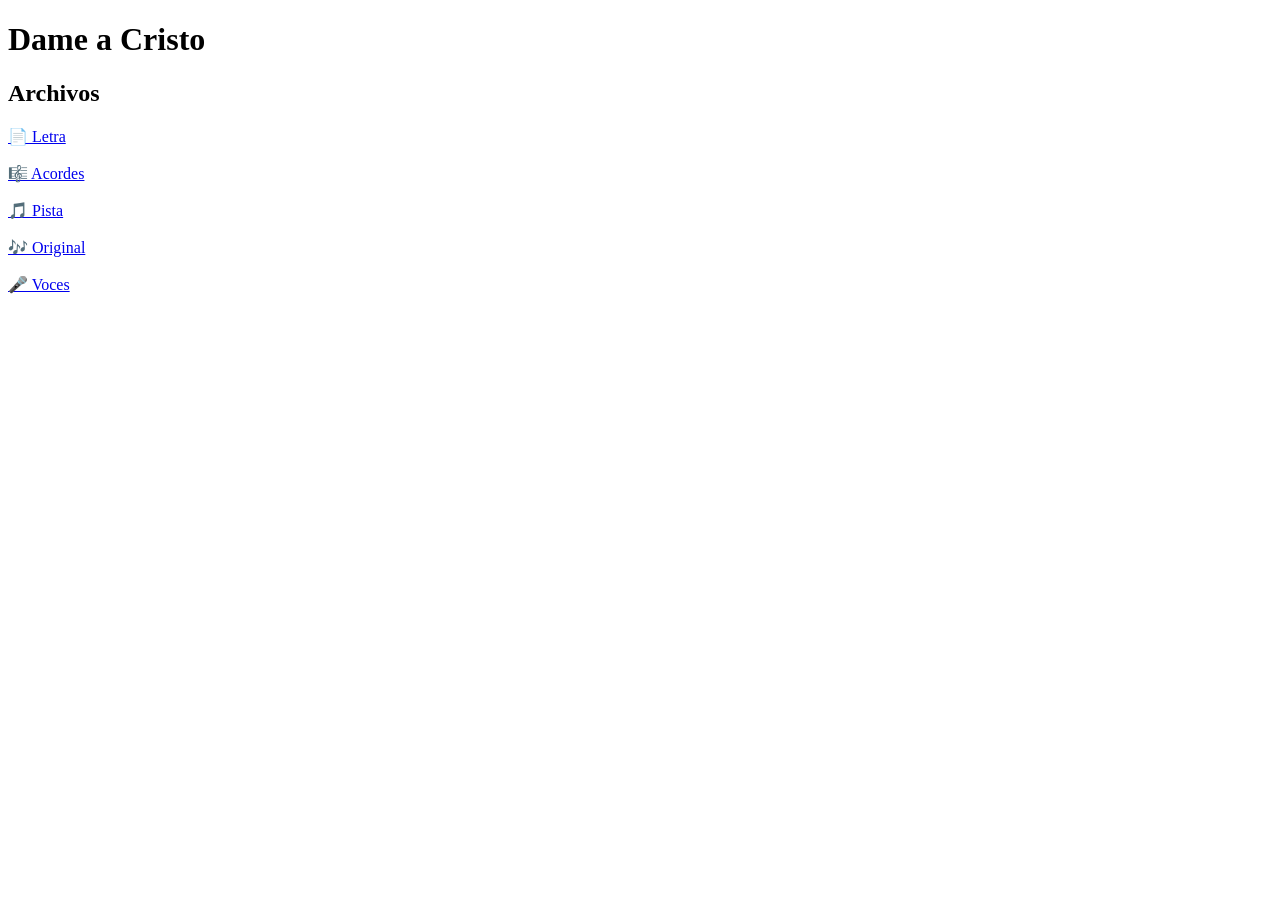
==== Dame a Cristo/index.html @ b727786a "Update index.html" ====
<!DOCTYPE html>
<html lang="es">
<head>
    <meta charset="UTF-8">
    <title>Dame a Cristo</title>
    <link rel="stylesheet" href="../style.css">
</head>
<body>

<h1>Dame a Cristo</h1>

<div class="cancion">
    <h2>Archivos</h2>

    <a href="Letra/Dame a Cristo Letra.pdf" target="_blank">📄 Letra</a><br><br>

    <a href="Acordes/Dame a cristo acordes.pdf" target="_blank">🎼 Acordes</a><br><br>

    <a href="Pista/Dame a Cristo pista.mp3" target="_blank">🎵 Pista</a><br><br>

    <a href="Pista/Dame a Cristo Original.mp3" target="_blank">🎶 Original</a><br><br>

    <a href="Voces/" target="_blank">🎤 Voces</a>
</div>

</body>
</html>
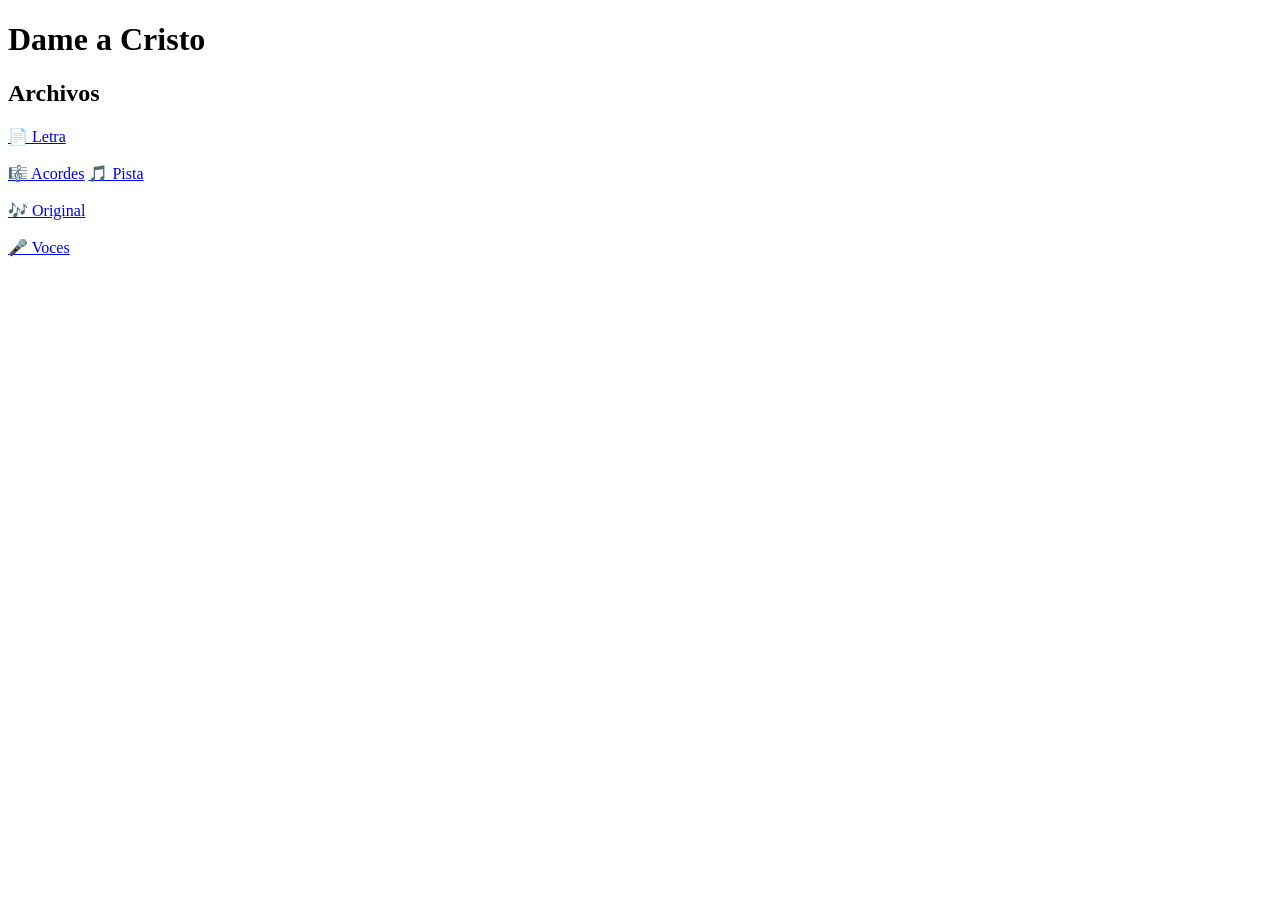
==== commit 9c7ed613: "Update index.html" ====
--- a/Dame a Cristo/index.html
+++ b/Dame a Cristo/index.html
@@ -14,8 +14,8 @@
 
     <a href="Letra/Dame a Cristo Letra.pdf" target="_blank">📄 Letra</a><br><br>
 
-    <a href="Acordes/Dame a cristo acordes.pdf" target="_blank">🎼 Acordes</a><br><br>
-
+    <a href="Chords/Dame a Cristo acordes.pdf" target="_blank">🎼 Acordes</a>
+    
     <a href="Pista/Dame a Cristo pista.mp3" target="_blank">🎵 Pista</a><br><br>
 
     <a href="Pista/Dame a Cristo Original.mp3" target="_blank">🎶 Original</a><br><br>
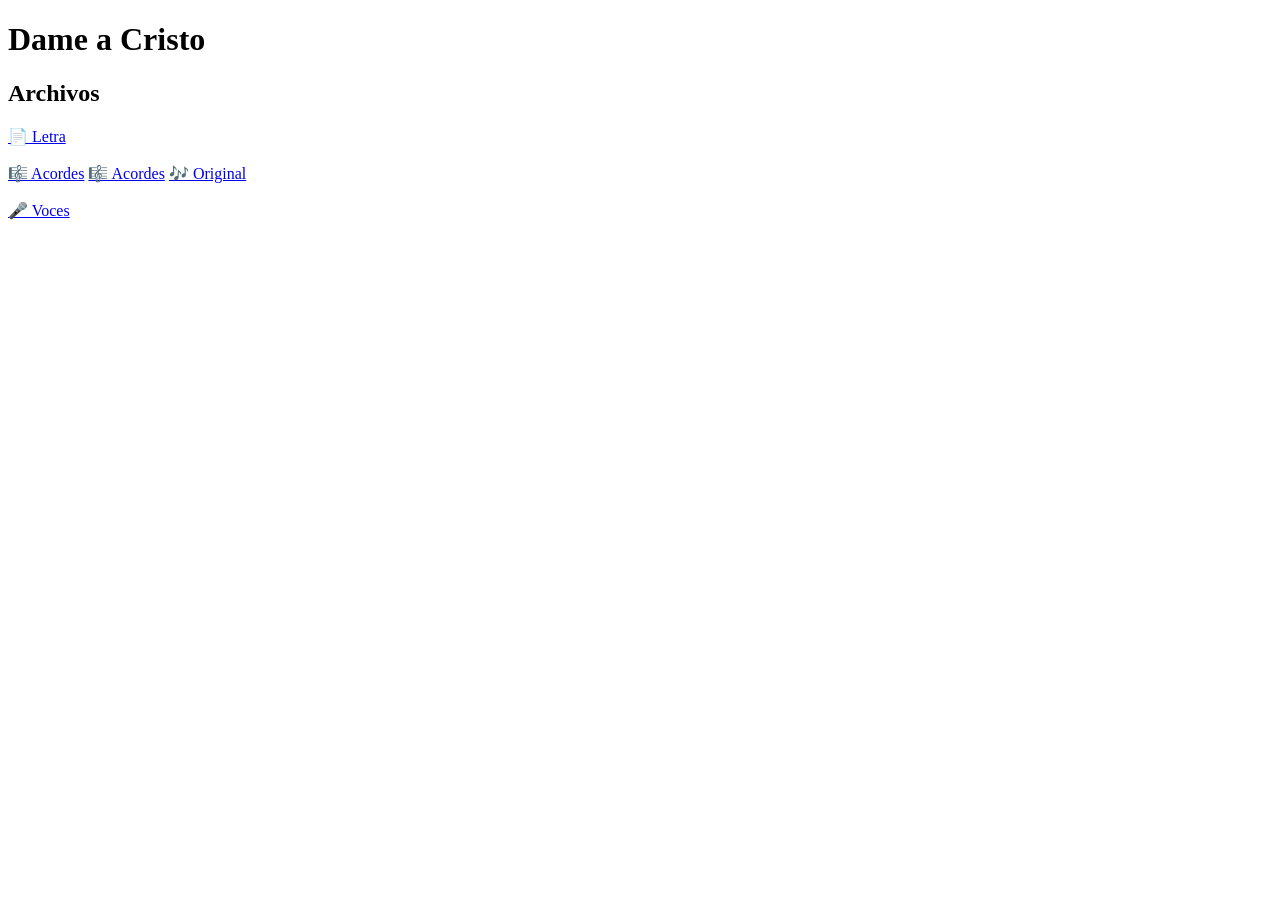
==== commit cf44dc73: "Update index.html" ====
--- a/Dame a Cristo/index.html
+++ b/Dame a Cristo/index.html
@@ -14,9 +14,9 @@
 
     <a href="Letra/Dame a Cristo Letra.pdf" target="_blank">📄 Letra</a><br><br>
 
-    <a href="Chords/Dame a Cristo acordes.pdf" target="_blank">🎼 Acordes</a>
+    <a href="Acordes/Dame a cristo acordes.pdf" target="_blank">🎼 Acordes</a>
     
-    <a href="Pista/Dame a Cristo pista.mp3" target="_blank">🎵 Pista</a><br><br>
+    <a href="Acordes/Dame%20a%20cristo%20acordes.pdf" target="_blank">🎼 Acordes</a>
 
     <a href="Pista/Dame a Cristo Original.mp3" target="_blank">🎶 Original</a><br><br>
 
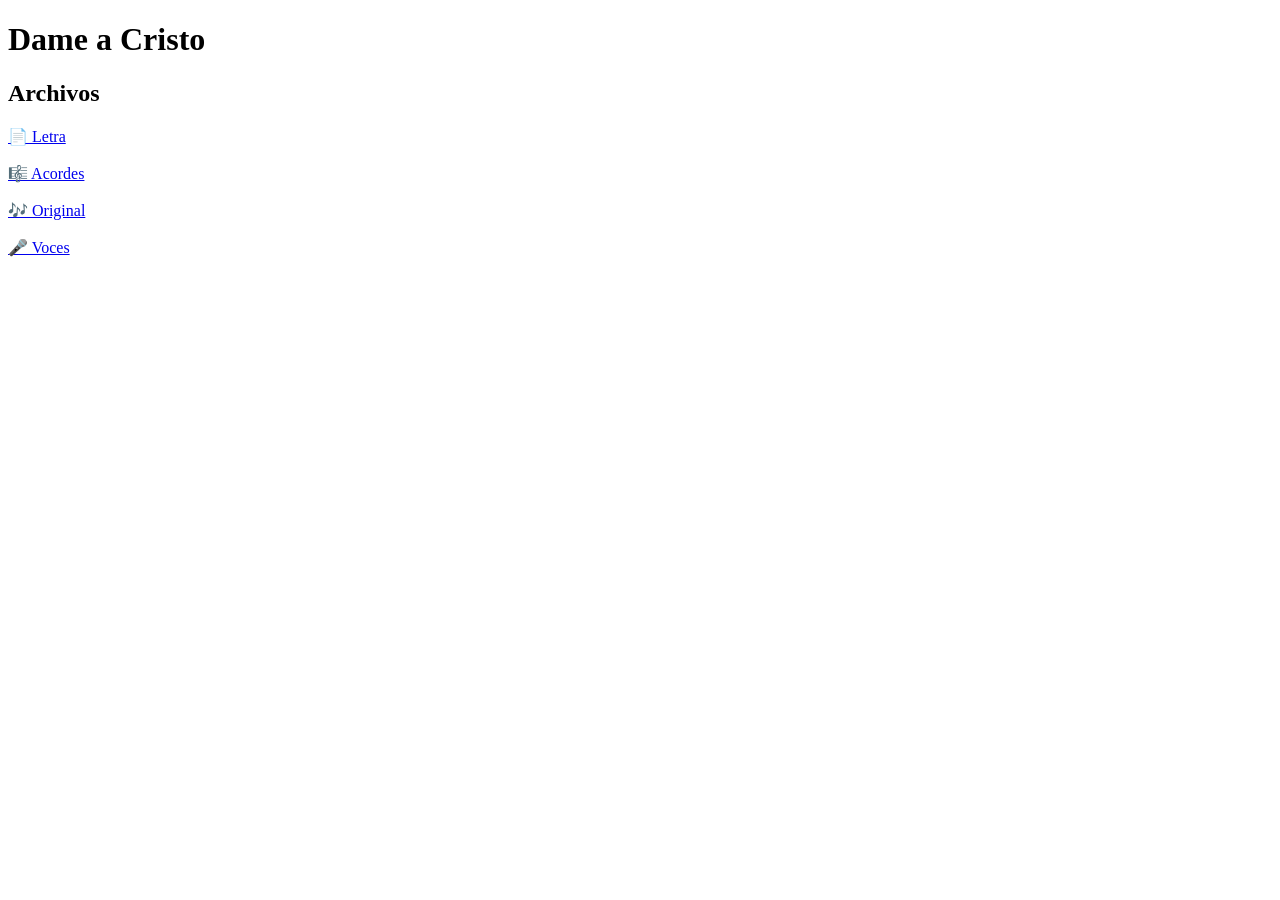
==== commit daf43816: "Update index.html" ====
--- a/Dame a Cristo/index.html
+++ b/Dame a Cristo/index.html
@@ -14,9 +14,7 @@
 
     <a href="Letra/Dame a Cristo Letra.pdf" target="_blank">📄 Letra</a><br><br>
 
-    <a href="Acordes/Dame a cristo acordes.pdf" target="_blank">🎼 Acordes</a>
-    
-    <a href="Acordes/Dame%20a%20cristo%20acordes.pdf" target="_blank">🎼 Acordes</a>
+   <a href="./Acordes/Dame%20a%20Cristo%20acordes.pdf" target="_blank">🎼 Acordes</a><br><br>
 
     <a href="Pista/Dame a Cristo Original.mp3" target="_blank">🎶 Original</a><br><br>
 
